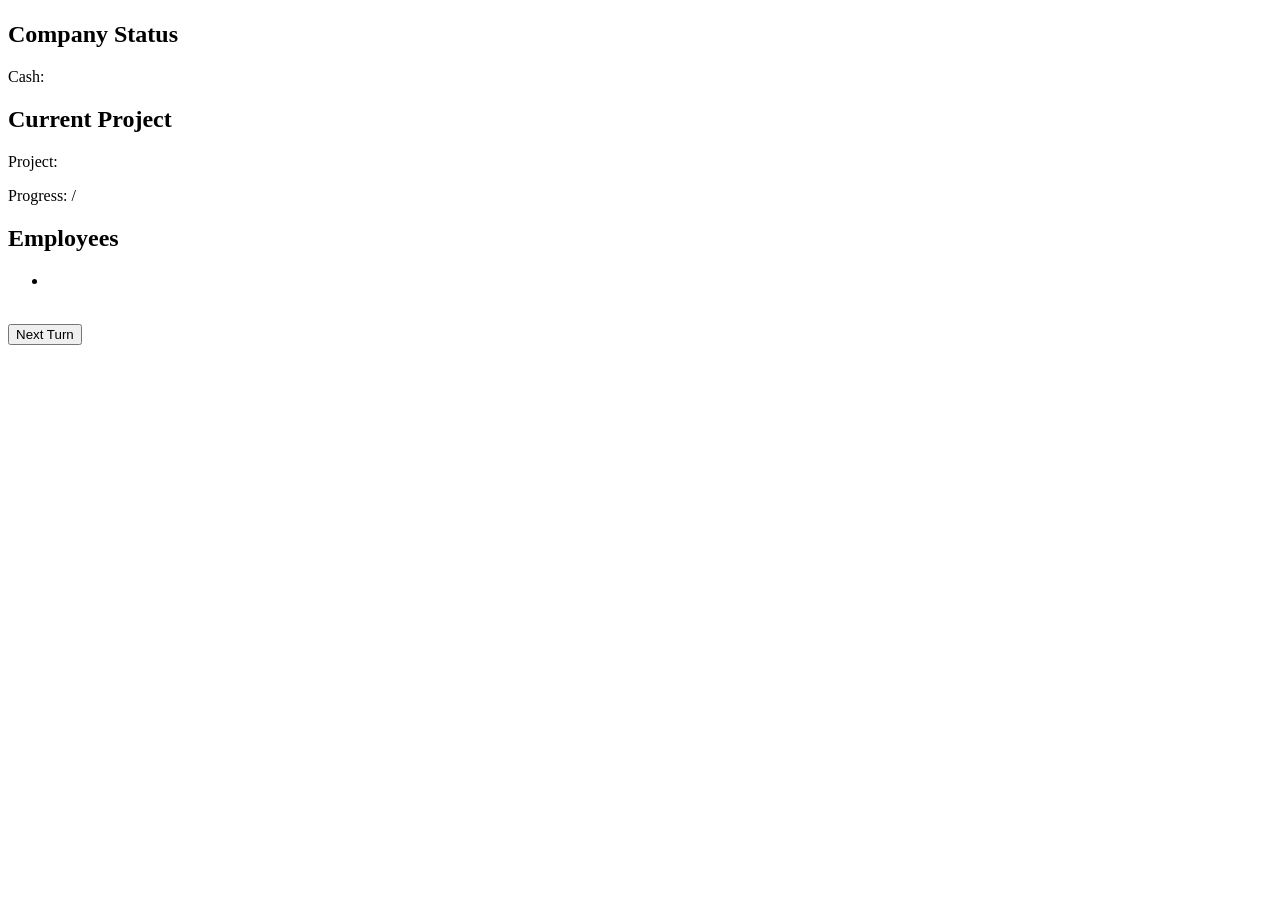
==== techcorp/target/classes/templates/index.html @ 66ceb61a "Added Spring Boot web UI" ====
<!DOCTYPE html>
<html xmlns:th="http://www.thymeleaf.org">

<head>
    <title>TechCorp</title>
</head>

<body>

<h1 th:text="${companyName}"></h1>

<h2>Company Status</h2>

<p>
    Cash:
    <span th:text="${cash}"></span>
</p>

<h2>Current Project</h2>

<p>
    Project:
    <span th:text="${projectName}"></span>
</p>

<p>
    Progress:
    <span th:text="${projectProgress}"></span>
    /
    <span th:text="${requiredWork}"></span>
</p>

<h2>Employees</h2>

<ul>
    <li th:each="name : ${employeeNames}" th:text="${name}"></li>
</ul>

<br>

<form th:action="@{/next-turn}" method="post">
    <button type="submit">
        Next Turn
    </button>
</form>

</body>
</html>
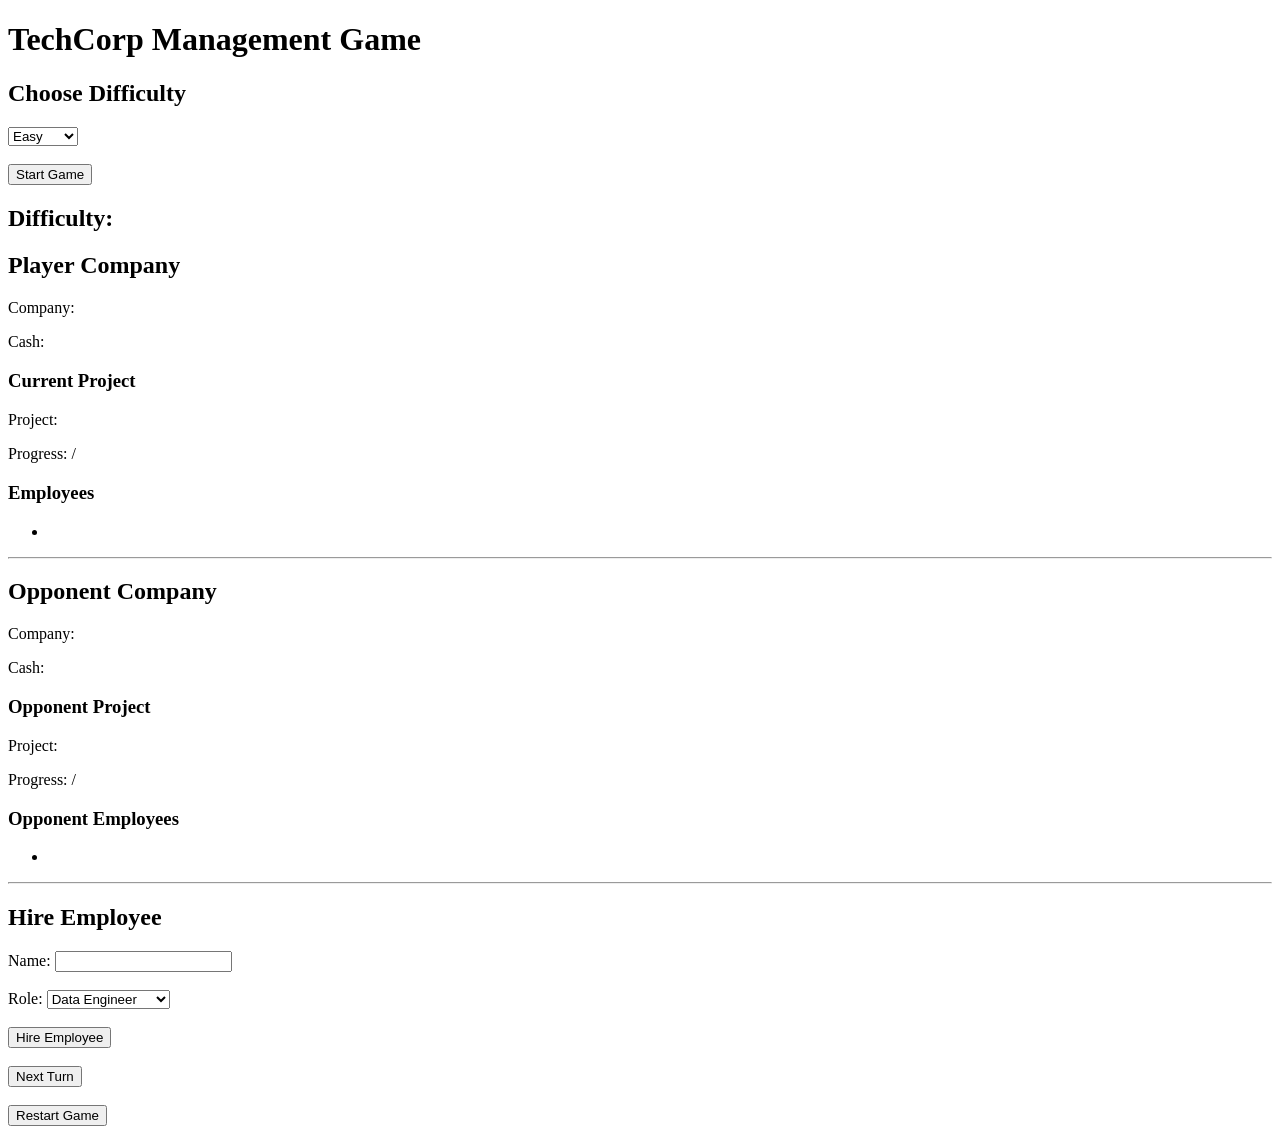
==== commit 8d5803c7: "Added web gameplay systems and opponent difficulty" ====
--- a/techcorp/target/classes/templates/index.html
+++ b/techcorp/target/classes/templates/index.html
@@ -7,42 +7,152 @@
 
 <body>
 
-<h1 th:text="${companyName}"></h1>
+<h1>TechCorp Management Game</h1>
 
-<h2>Company Status</h2>
+<div th:if="${!gameStarted}">
 
-<p>
-    Cash:
-    <span th:text="${cash}"></span>
-</p>
+    <h2>Choose Difficulty</h2>
 
-<h2>Current Project</h2>
+    <form th:action="@{/start-game}" method="post">
 
-<p>
-    Project:
-    <span th:text="${projectName}"></span>
-</p>
+        <select name="selectedDifficulty" required>
+            <option value="EASY">Easy</option>
+            <option value="MEDIUM">Medium</option>
+            <option value="HARD">Hard</option>
+        </select>
 
-<p>
-    Progress:
-    <span th:text="${projectProgress}"></span>
-    /
-    <span th:text="${requiredWork}"></span>
-</p>
+        <br><br>
 
-<h2>Employees</h2>
+        <button type="submit">Start Game</button>
 
-<ul>
-    <li th:each="name : ${employeeNames}" th:text="${name}"></li>
-</ul>
+    </form>
 
-<br>
+</div>
 
-<form th:action="@{/next-turn}" method="post">
-    <button type="submit">
-        Next Turn
-    </button>
-</form>
+<div th:if="${gameStarted}">
+
+    <h2>Difficulty:
+        <span th:text="${difficulty}"></span>
+    </h2>
+
+    <h2>Player Company</h2>
+
+    <p>
+        Company:
+        <span th:text="${companyName}"></span>
+    </p>
+
+    <p>
+        Cash:
+        <span th:text="${cash}"></span>
+    </p>
+
+    <p>
+        <strong th:text="${message}"></strong>
+    </p>
+
+    <h2 th:text="${gameResult}"></h2>
+
+    <h3>Current Project</h3>
+
+    <p>
+        Project:
+        <span th:text="${projectName}"></span>
+    </p>
+
+    <p>
+        Progress:
+        <span th:text="${projectProgress}"></span>
+        /
+        <span th:text="${requiredWork}"></span>
+    </p>
+
+    <h3>Employees</h3>
+
+    <ul>
+        <li th:each="employee : ${employees}">
+            <span th:text="${employee.getName()}"></span>
+        </li>
+    </ul>
+
+    <hr>
+
+    <h2>Opponent Company</h2>
+
+    <p>
+        Company:
+        <span th:text="${opponentName}"></span>
+    </p>
+
+    <p>
+        Cash:
+        <span th:text="${opponentCash}"></span>
+    </p>
+
+    <h3>Opponent Project</h3>
+
+    <p>
+        Project:
+        <span th:text="${opponentProjectName}"></span>
+    </p>
+
+    <p>
+        Progress:
+        <span th:text="${opponentProjectProgress}"></span>
+        /
+        <span th:text="${opponentRequiredWork}"></span>
+    </p>
+
+    <h3>Opponent Employees</h3>
+
+    <ul>
+        <li th:each="employee : ${opponentEmployees}">
+            <span th:text="${employee.getName()}"></span>
+        </li>
+    </ul>
+
+    <hr>
+
+    <div th:if="${!gameOver}">
+
+        <h2>Hire Employee</h2>
+
+        <form th:action="@{/hire}" method="post">
+
+            <label>Name:</label>
+            <input type="text" name="name" required>
+
+            <br><br>
+
+            <label>Role:</label>
+            <select name="role" required>
+                <option value="DataEngineer">Data Engineer</option>
+                <option value="MLOpsEngineer">MLOps Engineer</option>
+                <option value="SOCAnalyst">SOC Analyst</option>
+                <option value="ProjectManager">Project Manager</option>
+            </select>
+
+            <br><br>
+
+            <button type="submit">Hire Employee</button>
+
+        </form>
+
+        <br>
+
+        <form th:action="@{/next-turn}" method="post">
+            <button type="submit">Next Turn</button>
+        </form>
+
+    </div>
+
+    <br>
+
+    <form th:action="@{/restart}" method="post">
+        <button type="submit">Restart Game</button>
+    </form>
+
+</div>
 
 </body>
 </html>
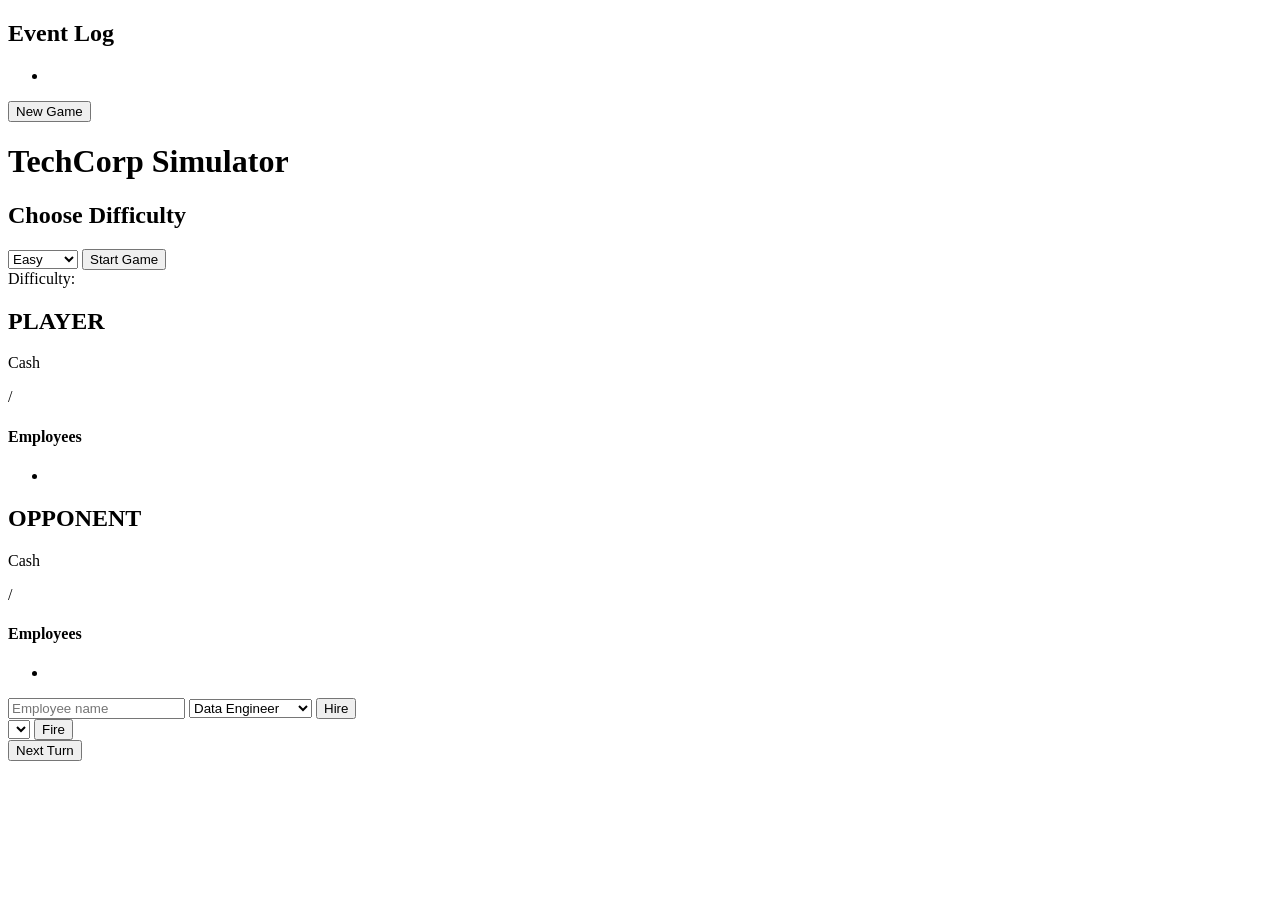
==== commit fdb39428: "Gameplay balancing, event log, UI improvements and opponent updates" ====
--- a/techcorp/target/classes/templates/index.html
+++ b/techcorp/target/classes/templates/index.html
@@ -3,154 +3,158 @@
 
 <head>
     <title>TechCorp</title>
+    <link rel="stylesheet" th:href="@{/css/style.css}">
 </head>
 
 <body>
 
-<h1>TechCorp Management Game</h1>
+<div class="app">
 
-<div th:if="${!gameStarted}">
+    <aside class="sidebar">
 
-    <h2>Choose Difficulty</h2>
+        <h2>Event Log</h2>
 
-    <form th:action="@{/start-game}" method="post">
+        <ul class="event-log">
+            <li th:each="event : ${eventLog}">
+                <span th:text="${event}"></span>
+            </li>
+        </ul>
 
-        <select name="selectedDifficulty" required>
-            <option value="EASY">Easy</option>
-            <option value="MEDIUM">Medium</option>
-            <option value="HARD">Hard</option>
-        </select>
-
-        <br><br>
-
-        <button type="submit">Start Game</button>
-
-    </form>
-
-</div>
-
-<div th:if="${gameStarted}">
-
-    <h2>Difficulty:
-        <span th:text="${difficulty}"></span>
-    </h2>
-
-    <h2>Player Company</h2>
-
-    <p>
-        Company:
-        <span th:text="${companyName}"></span>
-    </p>
-
-    <p>
-        Cash:
-        <span th:text="${cash}"></span>
-    </p>
-
-    <p>
-        <strong th:text="${message}"></strong>
-    </p>
-
-    <h2 th:text="${gameResult}"></h2>
-
-    <h3>Current Project</h3>
-
-    <p>
-        Project:
-        <span th:text="${projectName}"></span>
-    </p>
-
-    <p>
-        Progress:
-        <span th:text="${projectProgress}"></span>
-        /
-        <span th:text="${requiredWork}"></span>
-    </p>
-
-    <h3>Employees</h3>
-
-    <ul>
-        <li th:each="employee : ${employees}">
-            <span th:text="${employee.getName()}"></span>
-        </li>
-    </ul>
-
-    <hr>
-
-    <h2>Opponent Company</h2>
-
-    <p>
-        Company:
-        <span th:text="${opponentName}"></span>
-    </p>
-
-    <p>
-        Cash:
-        <span th:text="${opponentCash}"></span>
-    </p>
-
-    <h3>Opponent Project</h3>
-
-    <p>
-        Project:
-        <span th:text="${opponentProjectName}"></span>
-    </p>
-
-    <p>
-        Progress:
-        <span th:text="${opponentProjectProgress}"></span>
-        /
-        <span th:text="${opponentRequiredWork}"></span>
-    </p>
-
-    <h3>Opponent Employees</h3>
-
-    <ul>
-        <li th:each="employee : ${opponentEmployees}">
-            <span th:text="${employee.getName()}"></span>
-        </li>
-    </ul>
-
-    <hr>
-
-    <div th:if="${!gameOver}">
-
-        <h2>Hire Employee</h2>
-
-        <form th:action="@{/hire}" method="post">
-
-            <label>Name:</label>
-            <input type="text" name="name" required>
-
-            <br><br>
-
-            <label>Role:</label>
-            <select name="role" required>
-                <option value="DataEngineer">Data Engineer</option>
-                <option value="MLOpsEngineer">MLOps Engineer</option>
-                <option value="SOCAnalyst">SOC Analyst</option>
-                <option value="ProjectManager">Project Manager</option>
-            </select>
-
-            <br><br>
-
-            <button type="submit">Hire Employee</button>
-
+        <form th:if="${gameStarted}" th:action="@{/restart}" method="post">
+            <button class="secondary-button" type="submit">New Game</button>
         </form>
 
-        <br>
+    </aside>
 
-        <form th:action="@{/next-turn}" method="post">
-            <button type="submit">Next Turn</button>
-        </form>
+    <main class="main-content">
 
-    </div>
+        <h1>TechCorp Simulator</h1>
 
-    <br>
+        <div th:if="${!gameStarted}" class="start-panel">
 
-    <form th:action="@{/restart}" method="post">
-        <button type="submit">Restart Game</button>
-    </form>
+            <h2>Choose Difficulty</h2>
+
+            <form th:action="@{/start-game}" method="post">
+
+                <select name="selectedDifficulty" required>
+                    <option value="EASY">Easy</option>
+                    <option value="MEDIUM">Medium</option>
+                    <option value="HARD">Hard</option>
+                </select>
+
+                <button type="submit">Start Game</button>
+
+            </form>
+
+        </div>
+
+        <div th:if="${gameStarted}">
+
+            <div class="top-info">
+                <span>Difficulty: <strong th:text="${difficulty}"></strong></span>
+                <span th:if="${gameResult}" class="game-result" th:text="${gameResult}"></span>
+            </div>
+
+            <div class="message-popup" th:if="${message}">
+                <span th:text="${message}"></span>
+            </div>
+
+            <section class="battle-board">
+
+                <div class="company-card player-card">
+
+                    <h2>PLAYER</h2>
+                    <h3 th:text="${companyName}"></h3>
+
+                    <div class="cash" th:text="${cash}"></div>
+                    <p class="label">Cash</p>
+
+                    <div class="project-box">
+                        <p th:text="${projectName}"></p>
+                        <div class="progress-text">
+                            <span th:text="${projectProgress}"></span>
+                            /
+                            <span th:text="${requiredWork}"></span>
+                        </div>
+                    </div>
+
+                    <h4>Employees</h4>
+                    <ul class="employees">
+                        <li th:each="employee, stat : ${employees}">
+                            <span th:text="${employee.getName()}"></span>
+                        </li>
+                    </ul>
+
+                </div>
+
+                <div class="company-card opponent-card">
+
+                    <h2>OPPONENT</h2>
+                    <h3 th:text="${opponentName}"></h3>
+
+                    <div class="cash" th:text="${opponentCash}"></div>
+                    <p class="label">Cash</p>
+
+                    <div class="project-box">
+                        <p th:text="${opponentProjectName}"></p>
+                        <div class="progress-text">
+                            <span th:text="${opponentProjectProgress}"></span>
+                            /
+                            <span th:text="${opponentRequiredWork}"></span>
+                        </div>
+                    </div>
+
+                    <h4>Employees</h4>
+                    <ul class="employees">
+                        <li th:each="employee : ${opponentEmployees}">
+                            <span th:text="${employee.getName()}"></span>
+                        </li>
+                    </ul>
+
+                </div>
+
+            </section>
+
+            <section class="actions-panel" th:if="${!gameOver}">
+
+                <form class="hire-form" th:action="@{/hire}" method="post">
+
+                    <input type="text" name="name" placeholder="Employee name" required>
+
+                    <select name="role" required>
+                        <option value="DataEngineer">Data Engineer</option>
+                        <option value="MLOpsEngineer">MLOps Engineer</option>
+                        <option value="SOCAnalyst">SOC Analyst</option>
+                        <option value="ProjectManager">Project Manager</option>
+                    </select>
+
+                    <button type="submit">Hire</button>
+
+                </form>
+
+                <form class="fire-form" th:action="@{/fire}" method="post">
+
+                    <select name="employeeIndex" required>
+                        <option
+                            th:each="employee, stat : ${employees}"
+                            th:value="${stat.index}"
+                            th:text="${employee.getName()}">
+                        </option>
+                    </select>
+
+                    <button type="submit">Fire</button>
+
+                </form>
+
+                <form th:action="@{/next-turn}" method="post">
+                    <button class="primary-action" type="submit">Next Turn</button>
+                </form>
+
+            </section>
+
+        </div>
+
+    </main>
 
 </div>
 
